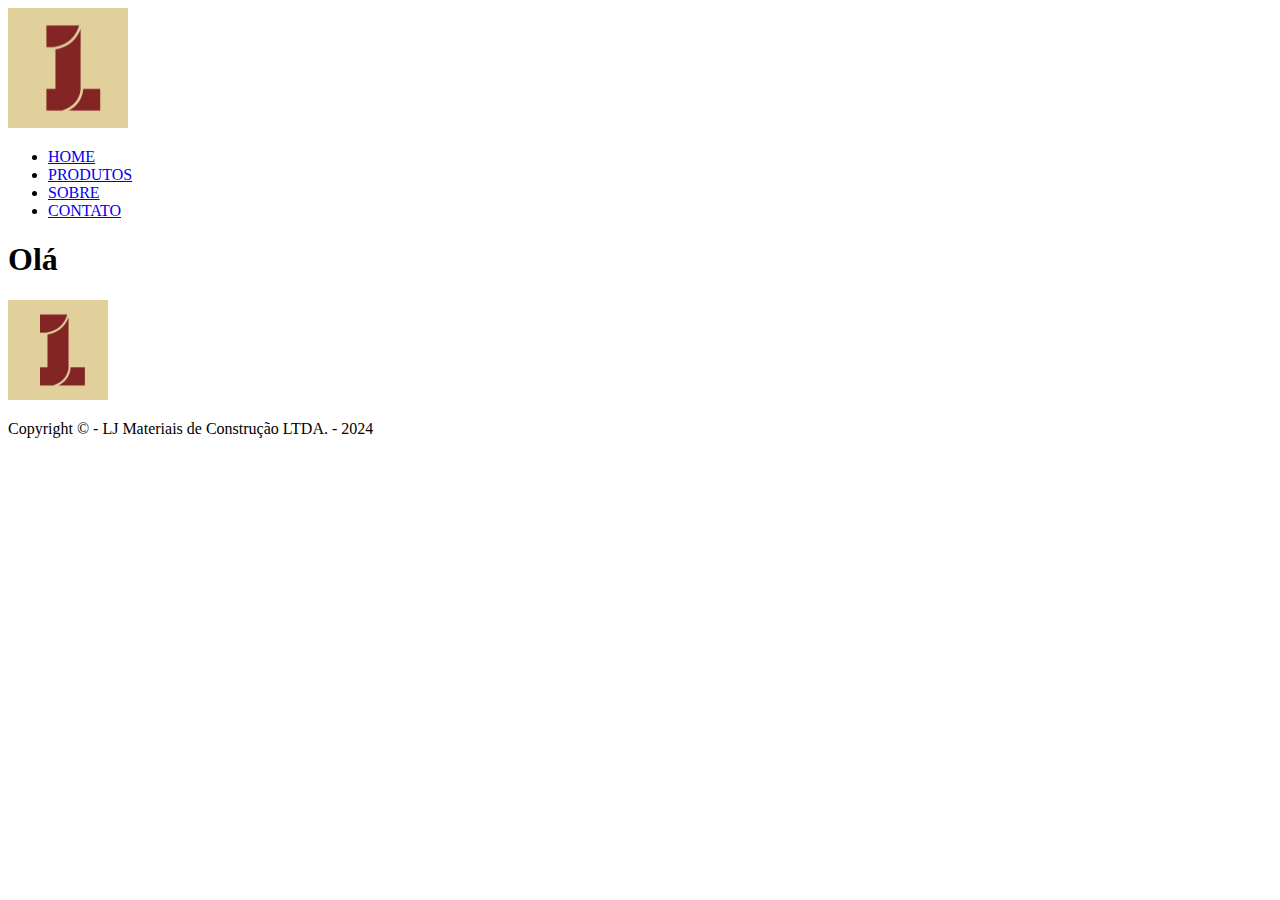
==== HTML/index.html @ 91c357ef "first commit" ====
<!DOCTYPE html>
<html lang="pt-br">
<head>
    <meta charset="UTF-8">
    <title>Home</title>
    <link rel="stylesheet" href="/css/style.css">
    
</head>
<body>
    
    <!-- Cabeçalho Página-->

        <nav class="navbar">
            <div class="navdiv">
            <div class="Logo">
                <a href="/html/index.html">
                <img src="/imagens/Logo-Site.jpg" alt="Logo do Site" width="120">
                </a>
            </div>
            <ul>
                <li><a href="/html/index.html">HOME</a></li>
                <li><a href="/html/produtos.html">PRODUTOS</a></li>
                <li><a href="/html/sobre.html">SOBRE</a></li>
                <li><a href="/html/contato.html">CONTATO</a></li>
            </ul>
            </div>
        </nav>
    <!-- Corpo da Página-->
    
        <div class="corpoPagina">
            <div class="container">
                <h1>Olá</h1>
            </div>
        </div>

    <!--Rodapé Página-->
    <footer>
        <div class="footerContainer">
            <div class="fotterLogo">
                <img src="/imagens/Logo-Site.jpg" alt="Logo do Site" width="100">
            </div>
            <div class="footerBottom">
                <p>Copyright &copy; - LJ Materiais de Construção LTDA. - 2024</p>
            </div>    
        </div>
    </footer>
</body>
</html>
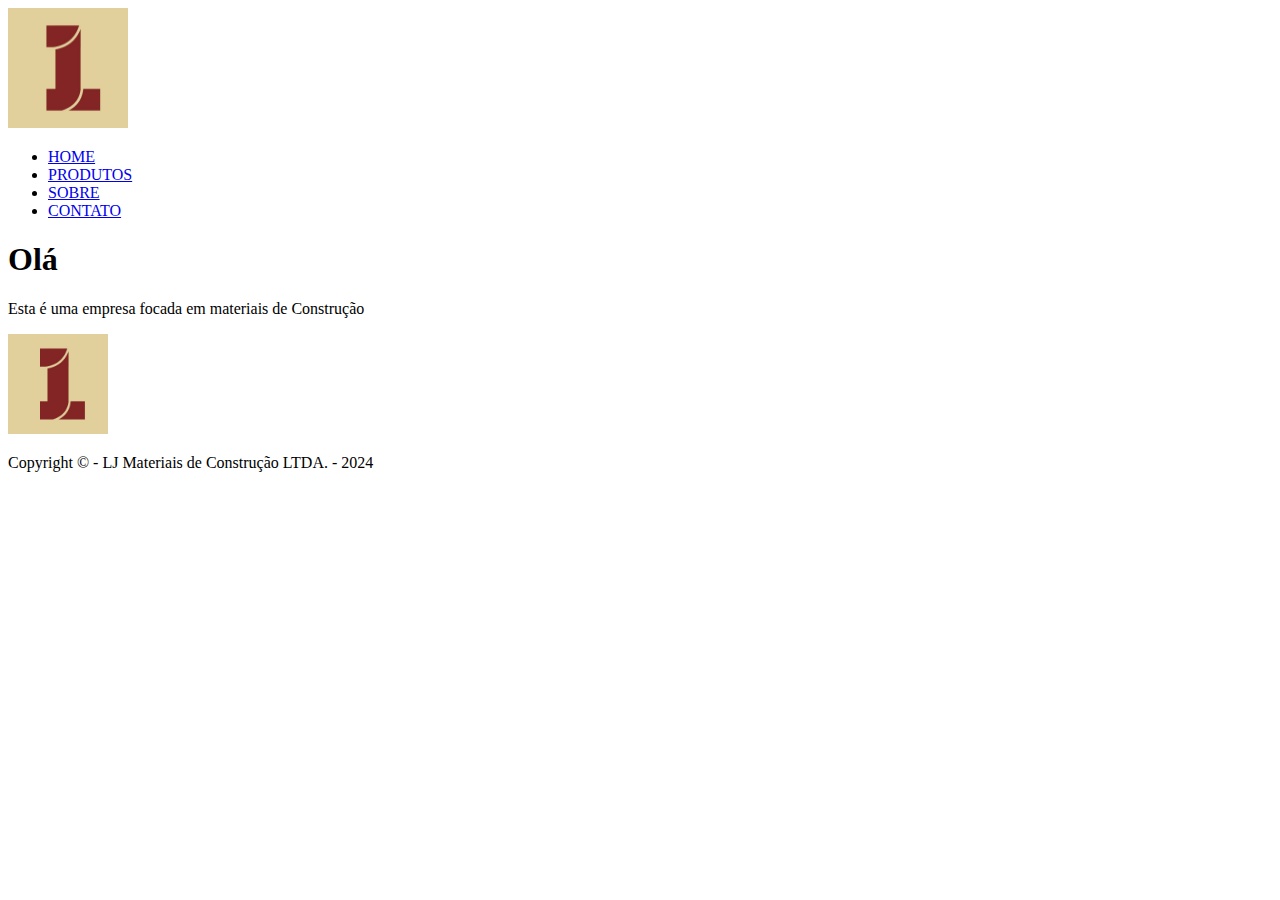
==== commit 51a9b29d: "Merge Commit" ====
--- a/HTML/index.html
+++ b/HTML/index.html
@@ -30,6 +30,7 @@
         <div class="corpoPagina">
             <div class="container">
                 <h1>Olá</h1>
+                <p>Esta é uma empresa focada em materiais de Construção</p>
             </div>
         </div>
 
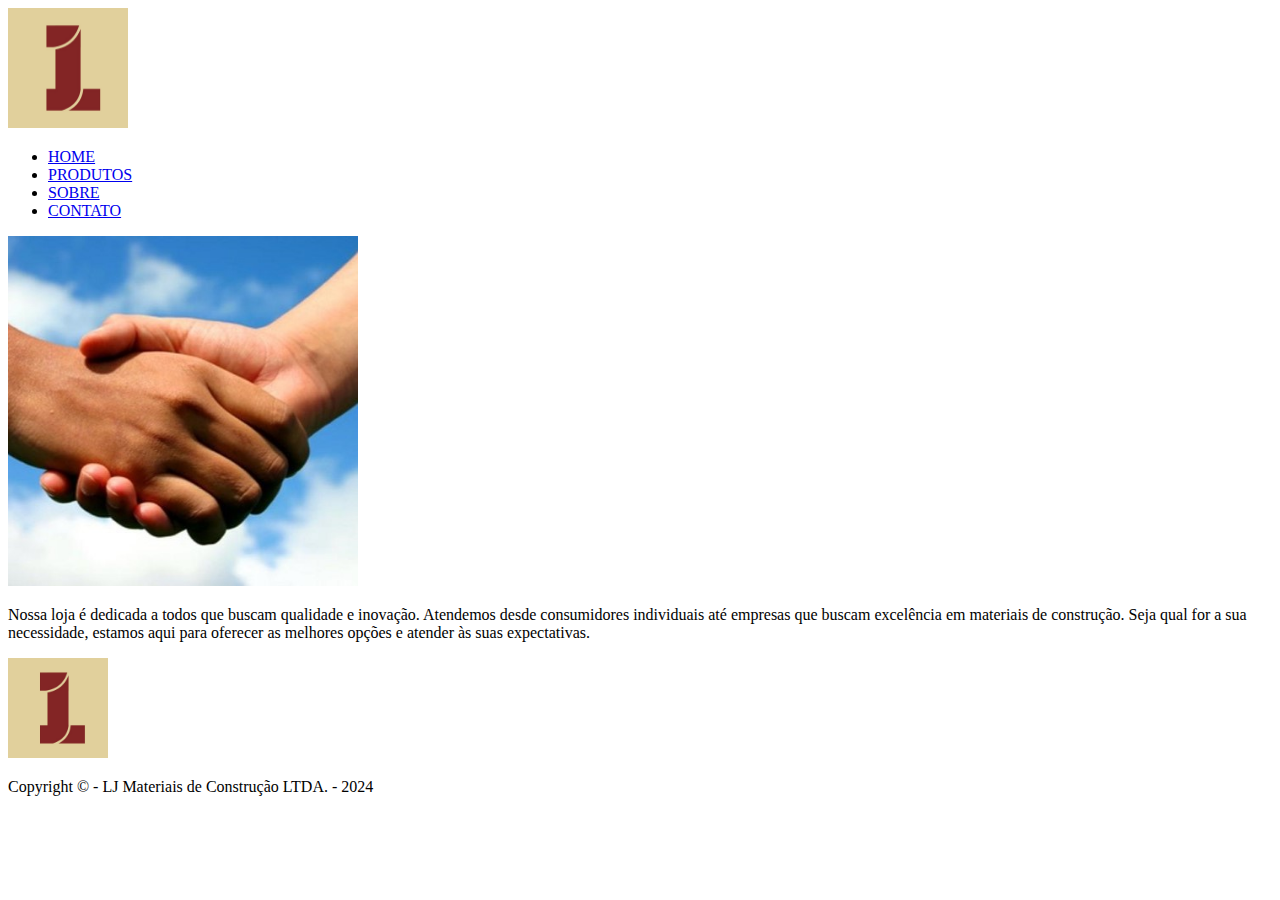
==== commit 0d5aeec8: "Diversas alterações, entre elas alterações na tela home e início da tela de contato" ====
--- a/HTML/index.html
+++ b/HTML/index.html
@@ -4,7 +4,6 @@
     <meta charset="UTF-8">
     <title>Home</title>
     <link rel="stylesheet" href="/css/style.css">
-    
 </head>
 <body>
     
@@ -27,10 +26,12 @@
         </nav>
     <!-- Corpo da Página-->
     
-        <div class="corpoPagina">
-            <div class="container">
-                <h1>Olá</h1>
-                <p>Esta é uma empresa focada em materiais de Construção</p>
+        <div class="Conteudo">
+            <div class="imagem">
+                <img src="/imagens/hand-shake.jpg" alt="Cumprimentos de mão" height="350" >
+            </div>
+            <div class="texto">
+                <p>Nossa loja é dedicada a todos que buscam qualidade e inovação.  Atendemos desde consumidores individuais até empresas que buscam excelência em materiais de construção. Seja qual for a sua necessidade, estamos aqui para oferecer as melhores opções e atender às suas expectativas.</p>
             </div>
         </div>
 
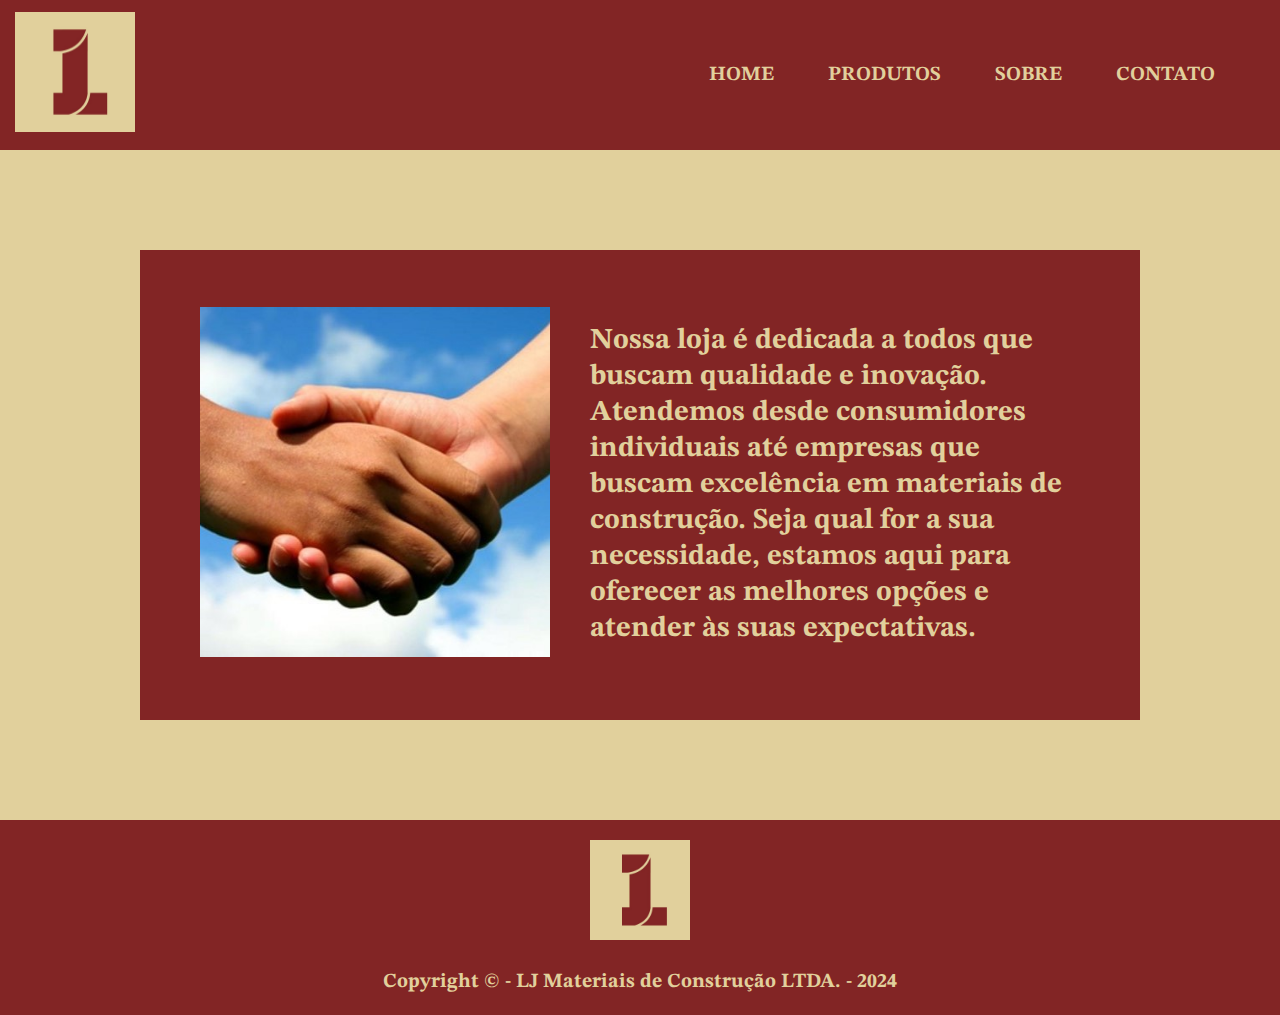
==== commit f5ace57a: "Diversas alterações, entre elas a quase finalização da pag de contato" ====
--- a/HTML/index.html
+++ b/HTML/index.html
@@ -3,7 +3,7 @@
 <head>
     <meta charset="UTF-8">
     <title>Home</title>
-    <link rel="stylesheet" href="/css/style.css">
+    <link rel="stylesheet" href="/CSS/style.css">
 </head>
 <body>
     
--- a/CSS/style.css
+++ b/CSS/style.css
@@ -0,0 +1,101 @@
+@import url('https://fonts.googleapis.com/css2?family=STIX+Two+Text:ital,wght@0,400..700;1,400..700&display=swap');
+
+
+body {
+    background-color: #e1d09c;
+    min-height: 100vh;
+    display: flex;
+    flex-direction: column;
+}
+*{
+    padding: 0;
+    margin: 0;
+    box-sizing: border-box;
+    font-family: "STIX Two Text", serif;
+}
+.navbar {
+    background-color: #822525;
+    padding-right: 15px;
+    padding-left: 15px;
+    
+
+}
+
+.navdiv {
+    height: 150px;
+    display: flex;
+    align-items: center;
+    justify-content: space-between;
+
+}
+
+
+li {
+    list-style: none;
+    display: inline-block;
+
+}
+
+li a {
+    color: #e1d09c;
+    font-size: 20px;
+    font-weight: bold;
+    margin-right: 50px;
+    text-decoration: none;
+}
+
+li a:hover {
+    color: white;
+    
+}
+
+.Conteudo {
+   
+    max-height: 470px;
+    max-width: 1000px;
+    margin: 60px, 100px;
+    padding: 40px;
+    display: flex;
+    background-color: #822525;
+    align-items: center;
+    justify-content: center;
+    margin: 100px;
+    align-self: center;
+}
+
+.imagem {
+    padding: 20px;
+}
+
+.texto {
+    color: #e1d09c;
+    font-weight: bold;
+    padding: 20px;
+    font-size: 1.8em;
+}
+
+footer {
+    background-color: #822525;
+    margin-top: auto;
+
+}
+
+.footerContainer {
+    width: 100%;
+    padding: 20px 30px 20px;
+
+}
+
+.fotterLogo {
+    display: flex;
+    justify-content: center;
+}
+
+.footerBottom {
+    font-size: 20px;
+    color: #e1d09c;
+    font-weight: bold;
+    display: flex;
+    justify-content: center;
+    margin-top: 30px;
+}
